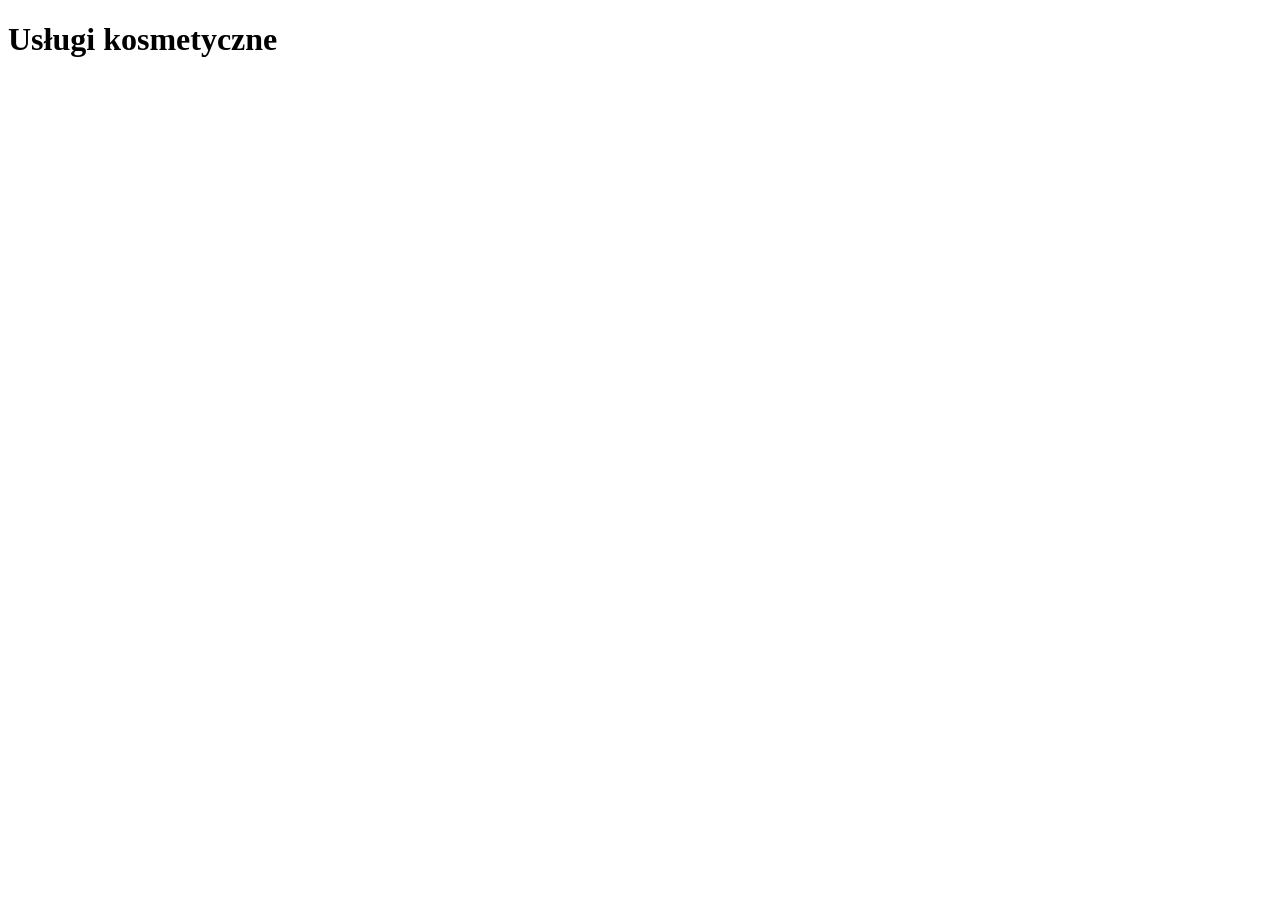
==== index.html @ 75186f37 "Dodałem kolejne pliki i zacząłem tworzyć index" ====
<!DOCTYPE html>
<html>

<head>
    <html lang="pl">
    <title>Salon kosmetyczny</title>
    <link rel="stylesheet" href="styl7.css">
    <header>
        <h1>Usługi kosmetyczne</h1>
    </header>    
</head>
</html>
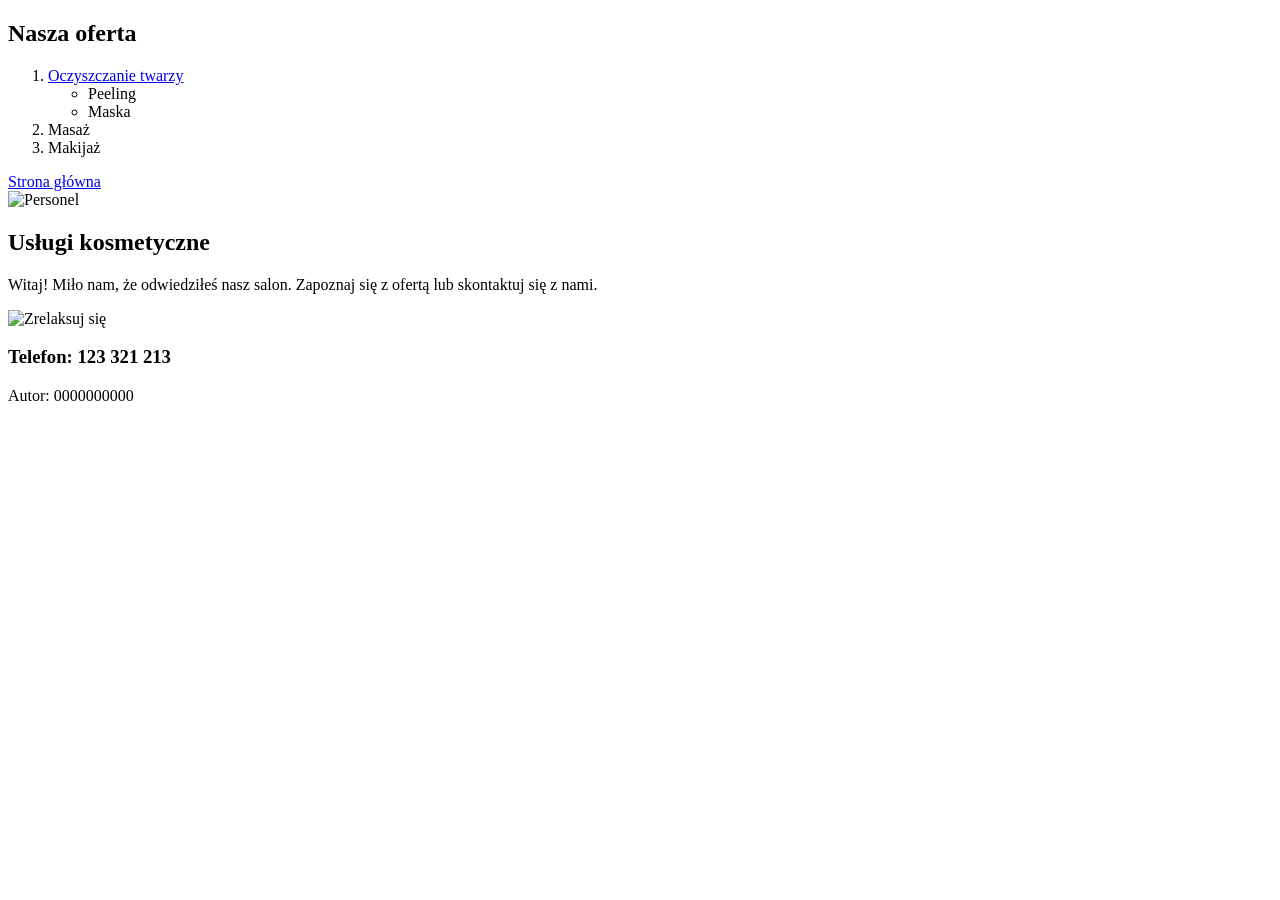
==== commit 7a88cc8d: "Index" ====
--- a/index.html
+++ b/index.html
@@ -1,12 +1,47 @@
 <!DOCTYPE html>
-<html>
-
-<head>
-    <html lang="pl">
+<html lang="pl">
+  <head>
+    <meta charset="UTF-8" />
+    <meta name="viewport" content="width=device-width, initial-scale=1.0" />
     <title>Salon kosmetyczny</title>
-    <link rel="stylesheet" href="styl7.css">
-    <header>
-        <h1>Usługi kosmetyczne</h1>
-    </header>    
-</head>
+    <link rel="stylesheet" href="styl7.css" />
+  </head>
+  <body>
+    <div class="site">
+      <aside class="left">
+        <nav>
+          <h2>Nasza oferta</h2>
+          <ol>
+            <li>
+              <a href="twarz.html">Oczyszczanie twarzy</a>
+              <ul>
+                <li>Peeling</li>
+                <li>Maska</li>
+              </ul>
+            </li>
+            <li>Masaż</li>
+            <li>Makijaż</li>
+          </ol>
+          <a href="index.html" class="a-index">Strona główna</a>
+        </nav>
+        <section>
+          <img src="obraz1.jpg" alt="Personel" />
+        </section>
+      </aside>
+      <section class="right">
+        <header>
+          <h1>Usługi kosmetyczne</h1>
+        </header>
+        <main>
+          <p>
+            Witaj! Miło nam, że odwiedziłeś nasz salon. Zapoznaj się z ofertą
+            lub skontaktuj się z nami.
+          </p>
+          <img src="obraz2.jpg" alt="Zrelaksuj się" />
+          <h3>Telefon: 123 321 213</h3>
+        </main>
+      </section>
+    </div>
+    <footer><p>Autor: 0000000000</p></footer>
+  </body>
 </html>
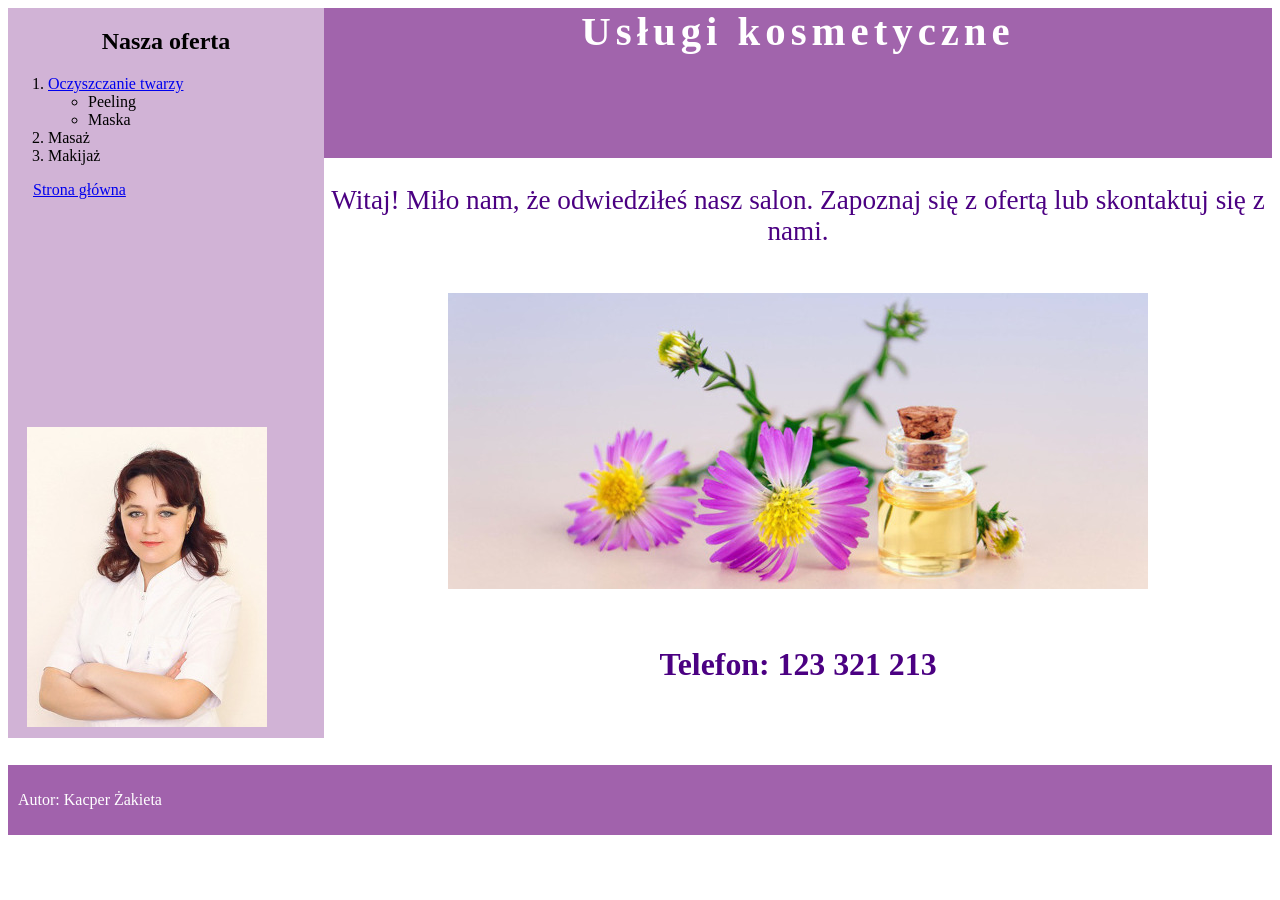
==== commit e186f877: "Poprawiam strone" ====
--- a/index.html
+++ b/index.html
@@ -42,6 +42,6 @@
         </main>
       </section>
     </div>
-    <footer><p>Autor: 0000000000</p></footer>
+    <footer><p>Autor: Kacper Żakieta</p></footer>
   </body>
 </html>
--- a/styl7.css
+++ b/styl7.css
@@ -0,0 +1,66 @@
+.site {
+    display: flex;
+}
+.site aside, .side section {
+    display: flex;
+    flex-direction: column;
+}
+
+* {
+    font-family: Cambria, Cochin, Georgia, Times, 'Times New Roman', serif;
+}
+.left {
+    width: 25%;
+}
+.left nav, .left section {
+    background-color: #d1b3d6;
+}
+.left nav {
+    height: 400px;
+}
+.left section {
+    height: 330px;
+}
+.right {
+    width: 75%;
+}
+header, main {
+    font-size: 170%;
+    text-align: center;
+}
+header {
+    background-color: #a164ac;
+    color: white;
+    height: 150px;
+    letter-spacing: 5px;
+}
+main {
+    color: indigo;
+    height: 580px;
+}
+footer {
+    background-color: #a162ac;
+    color: white;
+    padding: 10px;
+}
+h2 {
+    text-align: center;
+}
+ul {
+    list-style-type: circle;
+}
+img {
+    padding: 4px;
+    margin: 15px;
+}
+img:hover {
+    padding: 3px;
+    border: 1px dashed indigo;
+}
+.a-index {
+    padding: 25px;
+}
+
+h1 {
+    margin: 0;
+}
